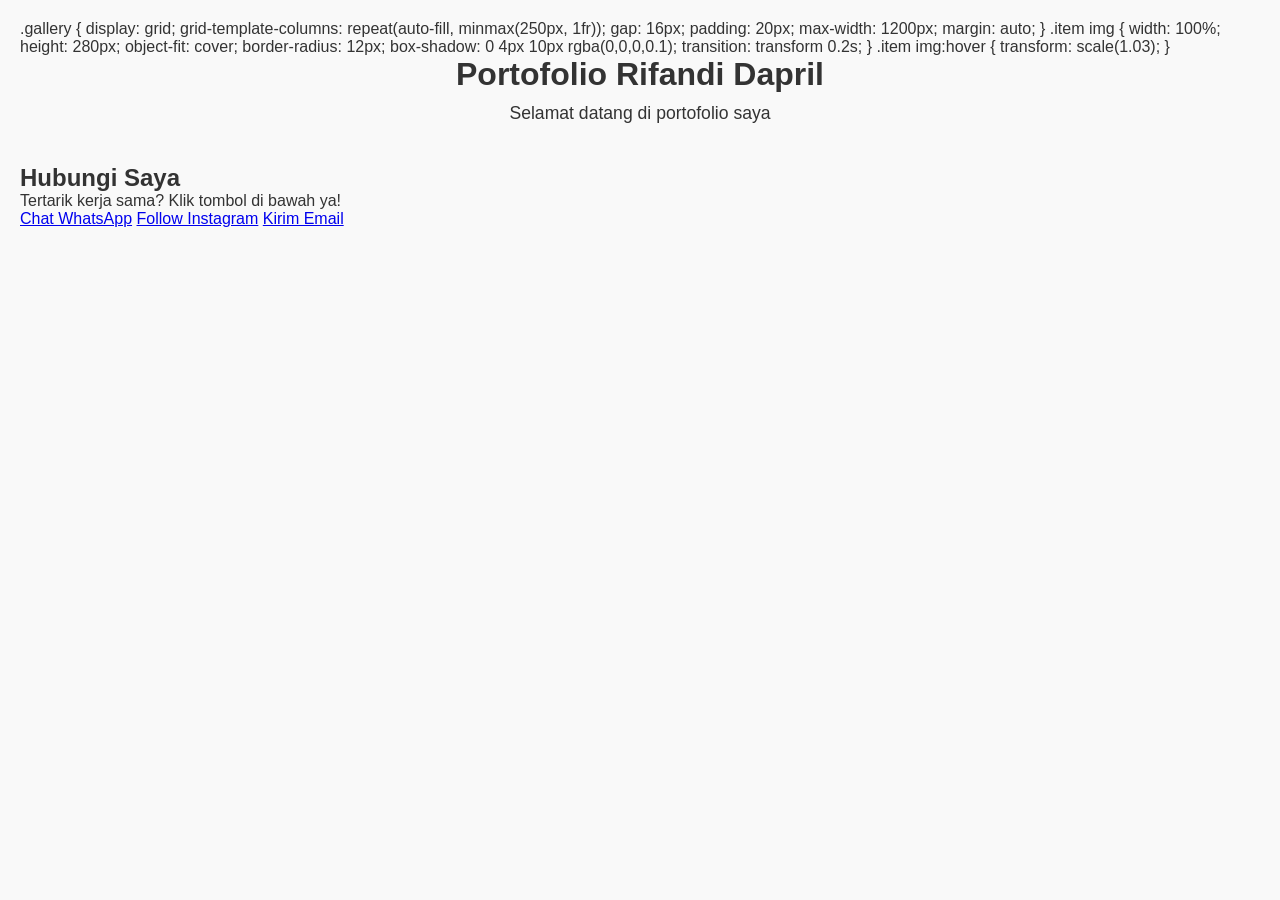
==== index.html @ c78a4c85 "benerin ukuran gallery" ====
<!DOCTYPE html>
<html lang="id">
<head>
  <meta charset="UTF-8">
  <meta name="viewport" content="width=device-width, initial-scale=1.0">
  <title>Portofolio Rifandi Dapril</title>
  <link rel="stylesheet" href="style.css">

  .gallery {
  display: grid;
  grid-template-columns: repeat(auto-fill, minmax(250px, 1fr));
  gap: 16px;
  padding: 20px;
  max-width: 1200px;
  margin: auto;
}
.item img {
  width: 100%;
  height: 280px;
  object-fit: cover;
  border-radius: 12px;
  box-shadow: 0 4px 10px rgba(0,0,0,0.1);
  transition: transform 0.2s;
}
.item img:hover {
  transform: scale(1.03);
}
</head>
<body>
  <!-- Header -->
  <header>
    <h1>Portofolio Rifandi Dapril</h1>
    <p>Selamat datang di portofolio saya</p>
  </header>

  <!-- Gallery -->
  <div class="gallery">
    
    <!-- ========== MULAI AREA FOTO ========== -->
    <!-- Mau HAPUS foto? Hapus 1 blok <div class="item">...</div> ini -->
    <!-- Mau NAMBAH foto? Copy 1 blok ini, taruh di bawahnya, ganti nama file -->
    
   <div id="gallery" class="gallery"></div>

<script>
// AUTO LOAD semua foto dari folder media
fetch('https://api.github.com/repos/daprilrifandi/portfolio/contents/media')
  .then(r => r.json())
  .then(files => {
    const gallery = document.getElementById('gallery');
    // ambil hanya gambar, urutkan terbaru dulu
    files.filter(f => f.name.match(/\.(jpg|jpeg|png|webp)$/i))
         .reverse()
         .forEach(f => {
            const div = document.createElement('div');
            div.className = 'item';
            div.innerHTML = `<img src="https://raw.githubusercontent.com/daprilrifandi/portfolio/main/media/${f.name}" alt="${f.name}" loading="lazy">`;
            gallery.appendChild(div);
         });
  });
</script>
    <!-- ========== SELESAI AREA FOTO ========== -->
  </div>

  <!-- ========== BAGIAN KONTAK & SOSMED BARU ========== -->
  <section class="kontak">
    <h2>Hubungi Saya</h2>
    <p>Tertarik kerja sama? Klik tombol di bawah ya!</p>
    
    <div class="tombol-sosmed">
      <!-- GANTI 6281234567890 JADI NO WA KAMU -->
      <a href="https://wa.me/6285748316870" target="_blank" class="btn wa">Chat WhatsApp</a>
      
      <!-- GANTI usernamekamu JADI USERNAME IG KAMU -->
      <a href="https://instagram.com/omkumisjahat" target="_blank" class="btn ig">Follow Instagram</a>
      
      <!-- GANTI emailkamu@gmail.com JADI EMAIL KAMU -->
      <a href="mailto:daprilrifandi@gmail.com" class="btn email">Kirim Email</a>
    </div>
  </section>

  <script src="script.js"></script>
</body>
</html>
---- style.css ----
/* Reset */
* {
  margin: 0;
  padding: 0;
  box-sizing: border-box;
}

body {
  font-family: Arial, sans-serif;
  background-color: #f9f9f9;
  color: #333;
  padding: 20px;
}

/* Header */
header {
  text-align: center;
  margin-bottom: 40px;
}

header h1 {
  font-size: 2rem;
  font-weight: bold;
}

header p {
  font-size: 1.1rem;
  margin-top: 10px;
}

/* Gallery (Pinterest-style Masonry) */
.gallery {
  column-count: 2;       /* Default: 2 kolom */
  column-gap: 16px;
}

@media (min-width: 768px) {
  .gallery {
    column-count: 3;     /* Tablet */
  }
}

@media (min-width: 1024px) {
  .gallery {
    column-count: 4;     /* Desktop */
  }
}

/* Item */
.item {
  break-inside: avoid;
  margin-bottom: 16px;
}

/* Gambar & Video */
.item img,
.item video {
  width: 100%;
  max-width: 100%;  /* cegah item jadi terlalu lebar */
  height: auto;
  display: block;
  border-radius: 10px;
  object-fit: cover;
  box-shadow: 0 4px 12px rgba(0,0,0,0.1);
  transition: transform 0.3s ease, box-shadow 0.3s ease;
}

/* Hover effect */
.item img:hover,
.item video:hover {
  transform: scale(1.03);
  box-shadow: 0 6px 16px rgba(0,0,0,0.2);
}
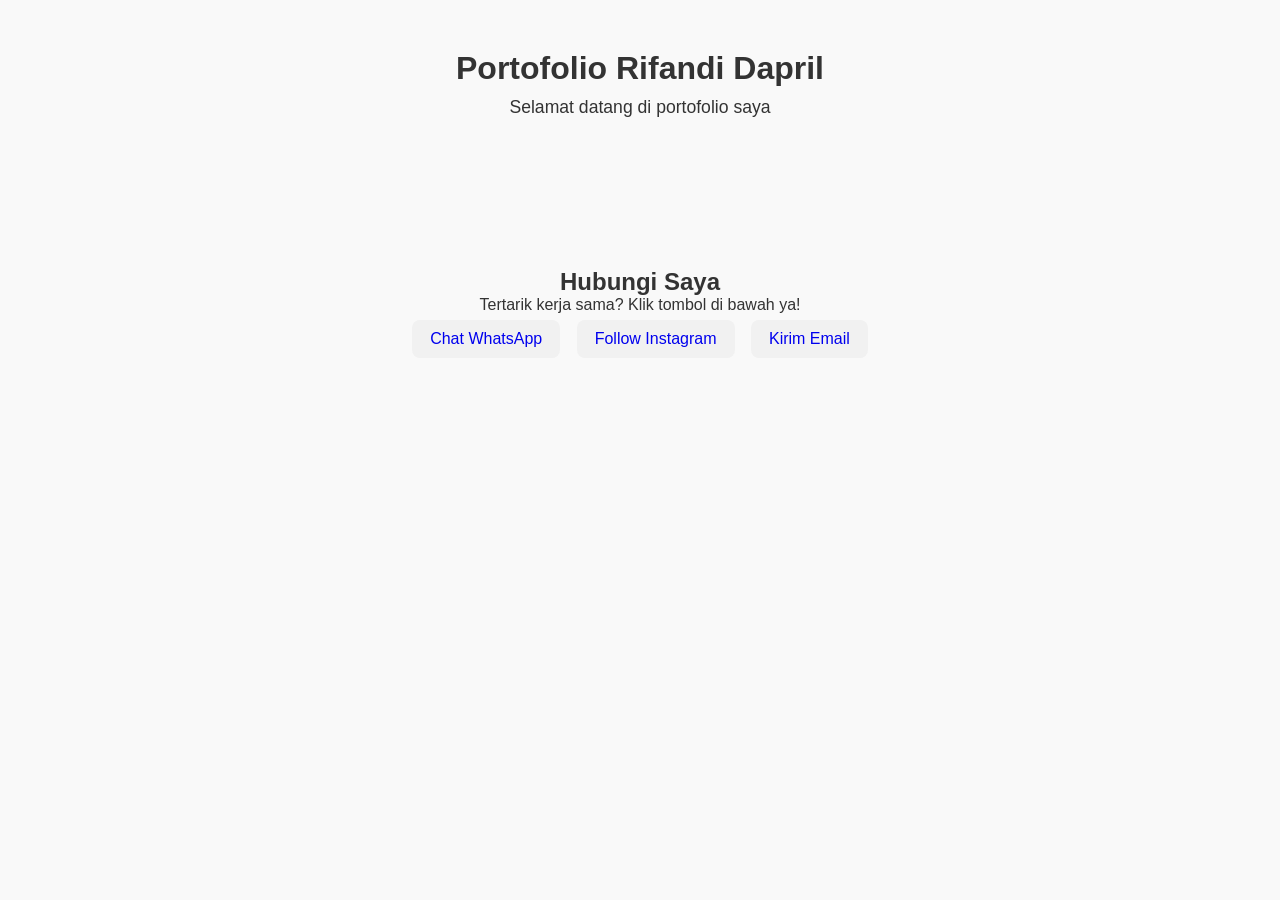
==== commit c751335c: "fix index.html final" ====
--- a/index.html
+++ b/index.html
@@ -5,80 +5,63 @@
   <meta name="viewport" content="width=device-width, initial-scale=1.0">
   <title>Portofolio Rifandi Dapril</title>
   <link rel="stylesheet" href="style.css">
-
-  .gallery {
-  display: grid;
-  grid-template-columns: repeat(auto-fill, minmax(250px, 1fr));
-  gap: 16px;
-  padding: 20px;
-  max-width: 1200px;
-  margin: auto;
-}
-.item img {
-  width: 100%;
-  height: 280px;
-  object-fit: cover;
-  border-radius: 12px;
-  box-shadow: 0 4px 10px rgba(0,0,0,0.1);
-  transition: transform 0.2s;
-}
-.item img:hover {
-  transform: scale(1.03);
-}
+  <style>
+    .gallery {
+      display: grid;
+      grid-template-columns: repeat(auto-fill, minmax(250px, 1fr));
+      gap: 16px;
+      padding: 20px;
+      max-width: 1200px;
+      margin: auto;
+    }
+    .item img {
+      width: 100%;
+      height: 280px;
+      object-fit: cover;
+      border-radius: 12px;
+      box-shadow: 0 4px 10px rgba(0,0,0,0.1);
+      transition: transform 0.2s;
+    }
+    .item img:hover {
+      transform: scale(1.03);
+    }
+    .kontak { text-align: center; padding: 40px 20px; }
+    .tombol-sosmed .btn { display: inline-block; margin: 6px; padding: 10px 18px; text-decoration: none; border-radius: 8px; background: #f1f1f1; }
+  </style>
 </head>
 <body>
-  <!-- Header -->
-  <header>
+  <header style="text-align:center; padding:30px 0;">
     <h1>Portofolio Rifandi Dapril</h1>
     <p>Selamat datang di portofolio saya</p>
   </header>
 
-  <!-- Gallery -->
-  <div class="gallery">
-    
-    <!-- ========== MULAI AREA FOTO ========== -->
-    <!-- Mau HAPUS foto? Hapus 1 blok <div class="item">...</div> ini -->
-    <!-- Mau NAMBAH foto? Copy 1 blok ini, taruh di bawahnya, ganti nama file -->
-    
-   <div id="gallery" class="gallery"></div>
+  <!-- Gallery otomatis dari folder media -->
+  <div id="gallery" class="gallery"></div>
 
-<script>
-// AUTO LOAD semua foto dari folder media
-fetch('https://api.github.com/repos/daprilrifandi/portfolio/contents/media')
-  .then(r => r.json())
-  .then(files => {
-    const gallery = document.getElementById('gallery');
-    // ambil hanya gambar, urutkan terbaru dulu
-    files.filter(f => f.name.match(/\.(jpg|jpeg|png|webp)$/i))
-         .reverse()
-         .forEach(f => {
-            const div = document.createElement('div');
-            div.className = 'item';
-            div.innerHTML = `<img src="https://raw.githubusercontent.com/daprilrifandi/portfolio/main/media/${f.name}" alt="${f.name}" loading="lazy">`;
-            gallery.appendChild(div);
-         });
-  });
-</script>
-    <!-- ========== SELESAI AREA FOTO ========== -->
-  </div>
+  <script>
+  fetch('https://api.github.com/repos/daprilrifandi/portfolio/contents/media')
+    .then(r => r.json())
+    .then(files => {
+      const gallery = document.getElementById('gallery');
+      files.filter(f => f.name.match(/\.(jpg|jpeg|png|webp)$/i))
+           .reverse()
+           .forEach(f => {
+              const div = document.createElement('div');
+              div.className = 'item';
+              div.innerHTML = `<img src="https://raw.githubusercontent.com/daprilrifandi/portfolio/main/media/${f.name}" alt="${f.name}" loading="lazy">`;
+              gallery.appendChild(div);
+           });
+    });
+  </script>
 
-  <!-- ========== BAGIAN KONTAK & SOSMED BARU ========== -->
   <section class="kontak">
     <h2>Hubungi Saya</h2>
     <p>Tertarik kerja sama? Klik tombol di bawah ya!</p>
-    
     <div class="tombol-sosmed">
-      <!-- GANTI 6281234567890 JADI NO WA KAMU -->
       <a href="https://wa.me/6285748316870" target="_blank" class="btn wa">Chat WhatsApp</a>
-      
-      <!-- GANTI usernamekamu JADI USERNAME IG KAMU -->
       <a href="https://instagram.com/omkumisjahat" target="_blank" class="btn ig">Follow Instagram</a>
-      
-      <!-- GANTI emailkamu@gmail.com JADI EMAIL KAMU -->
       <a href="mailto:daprilrifandi@gmail.com" class="btn email">Kirim Email</a>
     </div>
   </section>
-
-  <script src="script.js"></script>
 </body>
 </html>
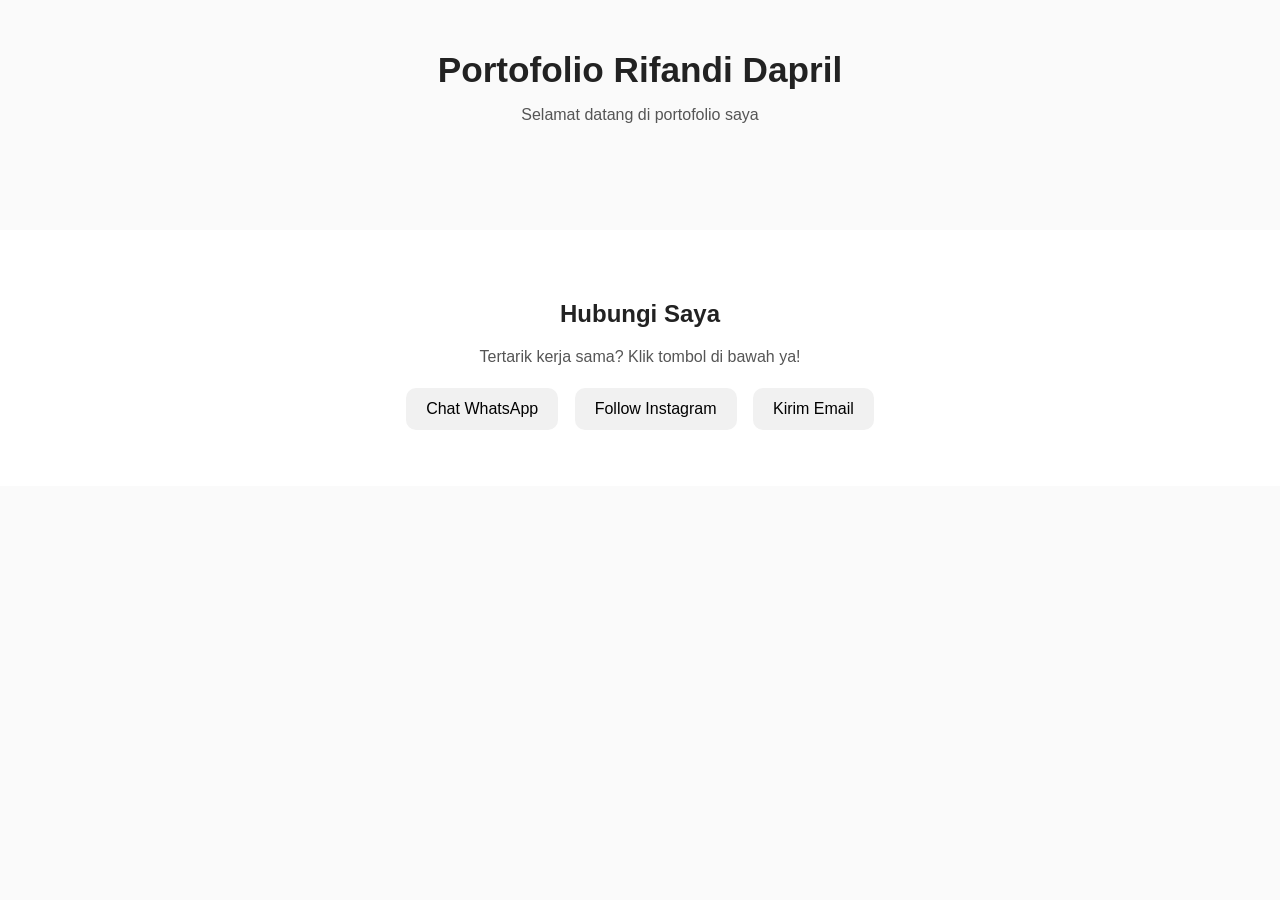
==== commit aa1e48a7: "ganti ke pinterest masonry" ====
--- a/index.html
+++ b/index.html
@@ -4,52 +4,67 @@
   <meta charset="UTF-8">
   <meta name="viewport" content="width=device-width, initial-scale=1.0">
   <title>Portofolio Rifandi Dapril</title>
-  <link rel="stylesheet" href="style.css">
   <style>
+    body { margin:0; font-family:-apple-system,BlinkMacSystemFont,'Segoe UI',Roboto,sans-serif; background:#fafafa; color:#222; }
+    header { text-align:center; padding:50px 20px 20px; }
+    h1 { margin:0; font-size:2.2rem; }
+    p { color:#555; }
+
+    /* INI KUNCINYA PINTEREST */
     .gallery {
-      display: grid;
-      grid-template-columns: repeat(auto-fill, minmax(250px, 1fr));
-      gap: 16px;
-      padding: 20px;
+      column-count: 4;
+      column-gap: 16px;
       max-width: 1200px;
       margin: auto;
+      padding: 20px;
+    }
+    .item {
+      break-inside: avoid;
+      margin-bottom: 16px;
     }
     .item img {
       width: 100%;
-      height: 280px;
-      object-fit: cover;
-      border-radius: 12px;
-      box-shadow: 0 4px 10px rgba(0,0,0,0.1);
+      height: auto; /* biar tinggi asli, tidak dipaksa kotak */
+      display: block;
+      border-radius: 14px;
+      box-shadow: 0 4px 12px rgba(0,0,0,0.08);
       transition: transform 0.2s;
     }
-    .item img:hover {
-      transform: scale(1.03);
-    }
-    .kontak { text-align: center; padding: 40px 20px; }
-    .tombol-sosmed .btn { display: inline-block; margin: 6px; padding: 10px 18px; text-decoration: none; border-radius: 8px; background: #f1f1f1; }
+    .item img:hover { transform: scale(1.02); }
+
+    /* HP & tablet otomatis */
+    @media (max-width: 900px) { .gallery { column-count: 3; } }
+    @media (max-width: 600px) { .gallery { column-count: 2; padding: 12px; } }
+
+    .kontak { text-align:center; padding:50px 20px; background:white; margin-top:30px; }
+    .tombol-sosmed .btn { display:inline-block; margin:6px; padding:12px 20px; text-decoration:none; border-radius:10px; background:#f1f1f1; color:#000; font-weight:500; }
+    .btn.wa:hover { background:#25D366; color:white; }
+    .btn.ig:hover { background:#E1306C; color:white; }
+    .btn.email:hover { background:#333; color:white; }
   </style>
 </head>
 <body>
-  <header style="text-align:center; padding:30px 0;">
+  <header>
     <h1>Portofolio Rifandi Dapril</h1>
     <p>Selamat datang di portofolio saya</p>
   </header>
 
-  <!-- Gallery otomatis dari folder media -->
+  <!-- Gallery otomatis -->
   <div id="gallery" class="gallery"></div>
 
   <script>
+  // Ambil semua foto dari folder media di GitHub
   fetch('https://api.github.com/repos/daprilrifandi/portfolio/contents/media')
     .then(r => r.json())
     .then(files => {
-      const gallery = document.getElementById('gallery');
-      files.filter(f => f.name.match(/\.(jpg|jpeg|png|webp)$/i))
-           .reverse()
+      const g = document.getElementById('gallery');
+      files.filter(f => /\.(jpg|jpeg|png|webp)$/i.test(f.name))
+           .reverse() // terbaru di atas
            .forEach(f => {
-              const div = document.createElement('div');
-              div.className = 'item';
-              div.innerHTML = `<img src="https://raw.githubusercontent.com/daprilrifandi/portfolio/main/media/${f.name}" alt="${f.name}" loading="lazy">`;
-              gallery.appendChild(div);
+             const d = document.createElement('div');
+             d.className = 'item';
+             d.innerHTML = `<img src="https://raw.githubusercontent.com/daprilrifandi/portfolio/main/media/${f.name}" alt="${f.name}" loading="lazy">`;
+             g.appendChild(d);
            });
     });
   </script>
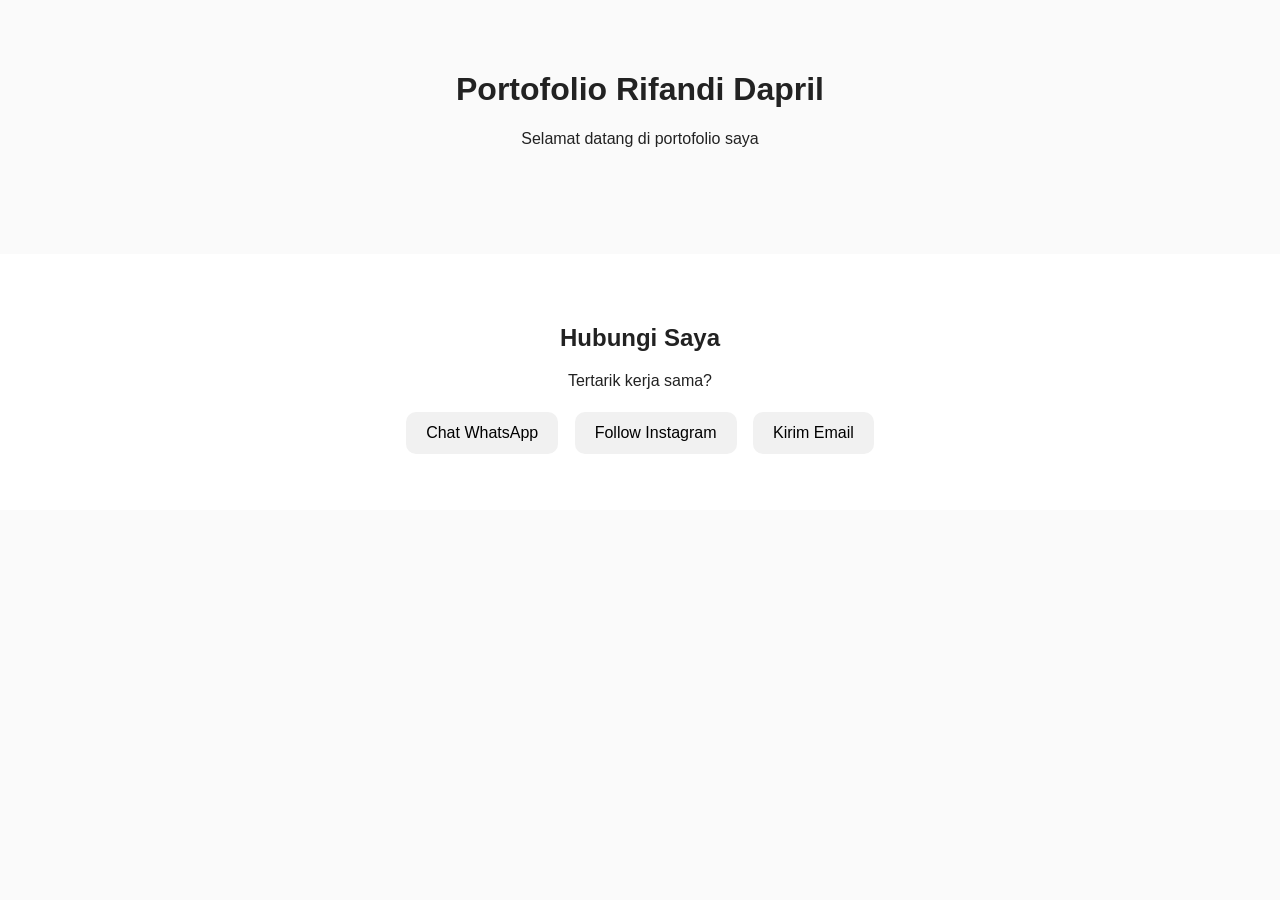
==== commit e264346e: "pinterest acak anti hilang final" ====
--- a/index.html
+++ b/index.html
@@ -1,82 +1,35 @@
 <!DOCTYPE html>
 <html lang="id">
 <head>
-  <meta charset="UTF-8">
-  <meta name="viewport" content="width=device-width, initial-scale=1.0">
+  <meta charset="UTF-8"><meta name="viewport" content="width=device-width, initial-scale=1.0">
   <title>Portofolio Rifandi Dapril</title>
   <style>
-    body { margin:0; font-family:-apple-system,BlinkMacSystemFont,'Segoe UI',Roboto,sans-serif; background:#fafafa; color:#222; }
-    header { text-align:center; padding:50px 20px 20px; }
-    h1 { margin:0; font-size:2.2rem; }
-    p { color:#555; }
-
-    /* INI KUNCINYA PINTEREST */
-    .gallery {
-      column-count: 4;
-      column-gap: 16px;
-      max-width: 1200px;
-      margin: auto;
-      padding: 20px;
-    }
-    .item {
-      break-inside: avoid;
-      margin-bottom: 16px;
-    }
-    .item img {
-      width: 100%;
-      height: auto; /* biar tinggi asli, tidak dipaksa kotak */
-      display: block;
-      border-radius: 14px;
-      box-shadow: 0 4px 12px rgba(0,0,0,0.08);
-      transition: transform 0.2s;
-    }
-    .item img:hover { transform: scale(1.02); }
-
-    /* HP & tablet otomatis */
-    @media (max-width: 900px) { .gallery { column-count: 3; } }
-    @media (max-width: 600px) { .gallery { column-count: 2; padding: 12px; } }
-
-    .kontak { text-align:center; padding:50px 20px; background:white; margin-top:30px; }
-    .tombol-sosmed .btn { display:inline-block; margin:6px; padding:12px 20px; text-decoration:none; border-radius:10px; background:#f1f1f1; color:#000; font-weight:500; }
-    .btn.wa:hover { background:#25D366; color:white; }
-    .btn.ig:hover { background:#E1306C; color:white; }
-    .btn.email:hover { background:#333; color:white; }
+    body{margin:0;font-family:-apple-system,BlinkMacSystemFont,sans-serif;background:#fafafa;color:#222}
+    header{text-align:center;padding:50px 20px 20px}
+   .gallery{column-count:4;column-gap:16px;max-width:1200px;margin:auto;padding:20px}
+   .item{break-inside:avoid;margin-bottom:16px}
+   .item img{width:100%;height:auto;display:block;border-radius:14px;box-shadow:0 4px 12px rgba(0,0,0,.08)}
+    @media(max-width:900px){.gallery{column-count:3}} @media(max-width:600px){.gallery{column-count:2;padding:12px}}
+   .kontak{text-align:center;padding:50px 20px;background:#fff;margin-top:30px}
+   .btn{display:inline-block;margin:6px;padding:12px 20px;background:#f1f1f1;border-radius:10px;text-decoration:none;color:#000;font-weight:500}
   </style>
 </head>
 <body>
-  <header>
-    <h1>Portofolio Rifandi Dapril</h1>
-    <p>Selamat datang di portofolio saya</p>
-  </header>
-
-  <!-- Gallery otomatis -->
+  <header><h1>Portofolio Rifandi Dapril</h1><p>Selamat datang di portofolio saya</p></header>
   <div id="gallery" class="gallery"></div>
-
   <script>
-  // Ambil semua foto dari folder media di GitHub
-  fetch('https://api.github.com/repos/daprilrifandi/portfolio/contents/media')
-    .then(r => r.json())
-    .then(files => {
-      const g = document.getElementById('gallery');
-      files.filter(f => /\.(jpg|jpeg|png|webp)$/i.test(f.name))
-           .reverse() // terbaru di atas
-           .forEach(f => {
-             const d = document.createElement('div');
-             d.className = 'item';
-             d.innerHTML = `<img src="https://raw.githubusercontent.com/daprilrifandi/portfolio/main/media/${f.name}" alt="${f.name}" loading="lazy">`;
-             g.appendChild(d);
-           });
+  fetch('https://raw.githubusercontent.com/daprilrifandi/portfolio/main/media/list.json?t='+Date.now())
+  .then(r=>r.json())
+  .then(imgs=>{
+      for(let i=imgs.length-1;i>0;i--){const j=Math.floor(Math.random()*(i+1));[imgs[i],imgs[j]]=[imgs[j],imgs[i]]}
+      const g=document.getElementById('gallery');
+      imgs.forEach(n=>{const d=document.createElement('div');d.className='item';d.innerHTML=`<img src="https://raw.githubusercontent.com/daprilrifandi/portfolio/main/media/${n}" loading="lazy">`;g.appendChild(d);});
     });
   </script>
-
-  <section class="kontak">
-    <h2>Hubungi Saya</h2>
-    <p>Tertarik kerja sama? Klik tombol di bawah ya!</p>
-    <div class="tombol-sosmed">
-      <a href="https://wa.me/6285748316870" target="_blank" class="btn wa">Chat WhatsApp</a>
-      <a href="https://instagram.com/omkumisjahat" target="_blank" class="btn ig">Follow Instagram</a>
-      <a href="mailto:daprilrifandi@gmail.com" class="btn email">Kirim Email</a>
-    </div>
+  <section class="kontak"><h2>Hubungi Saya</h2><p>Tertarik kerja sama?</p>
+    <a href="https://wa.me/6285748316870" class="btn">Chat WhatsApp</a>
+    <a href="https://instagram.com/omkumisjahat" class="btn">Follow Instagram</a>
+    <a href="mailto:daprilrifandi@gmail.com" class="btn">Kirim Email</a>
   </section>
 </body>
 </html>
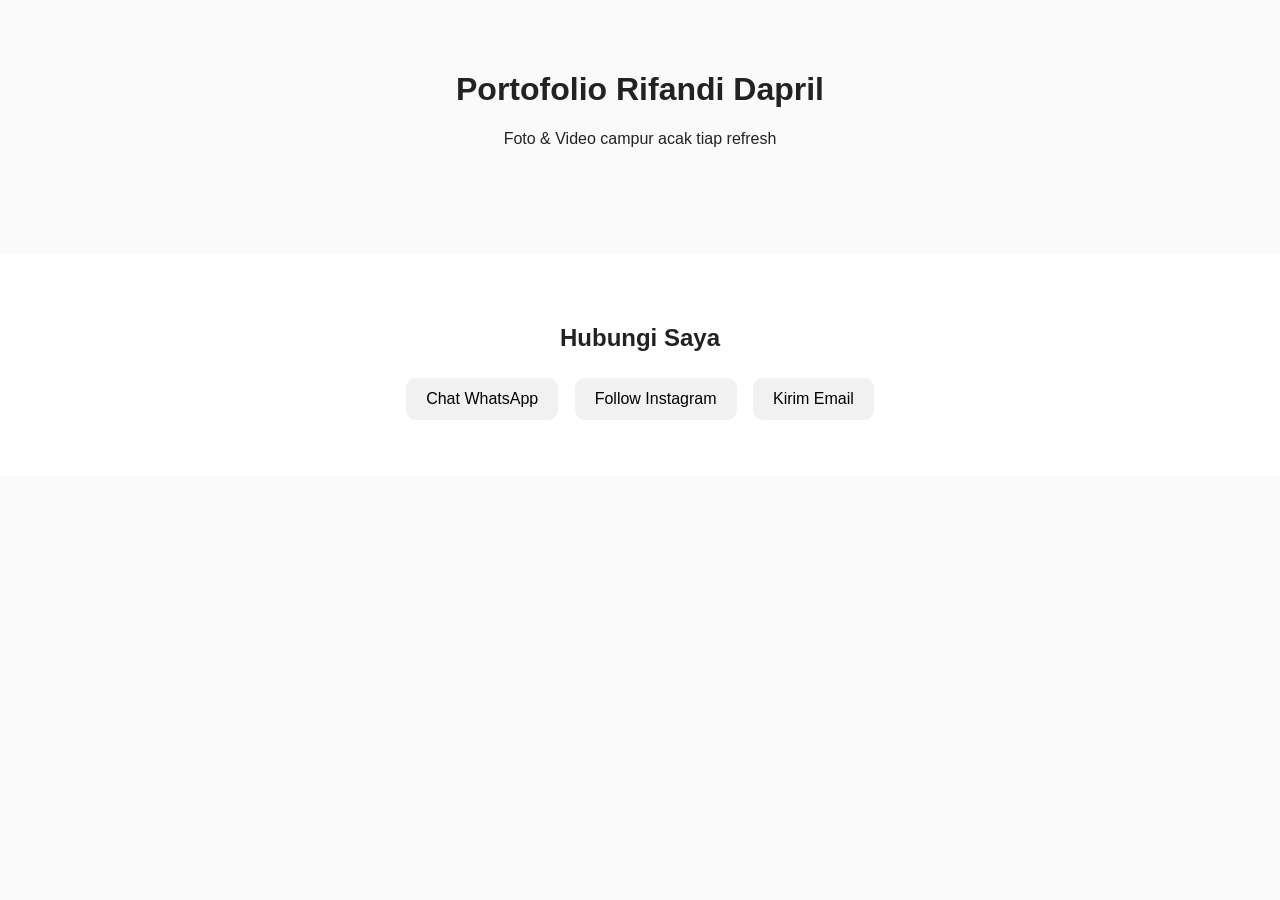
==== commit 1fcf667a: "support foto + youtube acak" ====
--- a/index.html
+++ b/index.html
@@ -7,26 +7,39 @@
     body{margin:0;font-family:-apple-system,BlinkMacSystemFont,sans-serif;background:#fafafa;color:#222}
     header{text-align:center;padding:50px 20px 20px}
    .gallery{column-count:4;column-gap:16px;max-width:1200px;margin:auto;padding:20px}
-   .item{break-inside:avoid;margin-bottom:16px}
-   .item img{width:100%;height:auto;display:block;border-radius:14px;box-shadow:0 4px 12px rgba(0,0,0,.08)}
+   .item{break-inside:avoid;margin-bottom:16px;border-radius:14px;overflow:hidden;box-shadow:0 4px 12px rgba(0,0,0,.08);background:#fff}
+   .item img{width:100%;display:block}
+   .item iframe{width:100%;aspect-ratio:16/9;border:0;display:block;background:#000}
     @media(max-width:900px){.gallery{column-count:3}} @media(max-width:600px){.gallery{column-count:2;padding:12px}}
    .kontak{text-align:center;padding:50px 20px;background:#fff;margin-top:30px}
    .btn{display:inline-block;margin:6px;padding:12px 20px;background:#f1f1f1;border-radius:10px;text-decoration:none;color:#000;font-weight:500}
   </style>
 </head>
 <body>
-  <header><h1>Portofolio Rifandi Dapril</h1><p>Selamat datang di portofolio saya</p></header>
+  <header><h1>Portofolio Rifandi Dapril</h1><p>Foto & Video campur acak tiap refresh</p></header>
   <div id="gallery" class="gallery"></div>
   <script>
-  fetch('https://raw.githubusercontent.com/daprilrifandi/portfolio/main/media/list.json?t='+Date.now())
-  .then(r=>r.json())
-  .then(imgs=>{
-      for(let i=imgs.length-1;i>0;i--){const j=Math.floor(Math.random()*(i+1));[imgs[i],imgs[j]]=[imgs[j],imgs[i]]}
-      const g=document.getElementById('gallery');
-      imgs.forEach(n=>{const d=document.createElement('div');d.className='item';d.innerHTML=`<img src="https://raw.githubusercontent.com/daprilrifandi/portfolio/main/media/${n}" loading="lazy">`;g.appendChild(d);});
+  async function load(){
+    const t='?t='+Date.now();
+    const [imgs, vids] = await Promise.all([
+      fetch('https://raw.githubusercontent.com/daprilrifandi/portfolio/main/media/list.json'+t).then(r=>r.json()).catch(()=>[]),
+      fetch('https://raw.githubusercontent.com/daprilrifandi/portfolio/main/media/videos.json'+t).then(r=>r.json()).catch(()=>[])
+    ]);
+    let items=[];
+    imgs.forEach(n=>{ if(n!=='list.json'&&n!=='videos.json') items.push({type:'img',src:n}) });
+    vids.forEach(id=> items.push({type:'yt',id:id}));
+    // ACAK SEMUA
+    for(let i=items.length-1;i>0;i--){const j=Math.floor(Math.random()*(i+1));[items[i],items[j]]=[items[j],items[i]]}
+    const g=document.getElementById('gallery');
+    items.forEach(it=>{
+      const d=document.createElement('div');d.className='item';
+      if(it.type==='img'){d.innerHTML=`<img src="https://raw.githubusercontent.com/daprilrifandi/portfolio/main/media/${it.src}" loading="lazy">`}
+      else{d.innerHTML=`<iframe src="https://www.youtube.com/embed/${it.id}?rel=0&modestbranding=1" loading="lazy" allowfullscreen></iframe>`}
+      g.appendChild(d);
     });
+  }load();
   </script>
-  <section class="kontak"><h2>Hubungi Saya</h2><p>Tertarik kerja sama?</p>
+  <section class="kontak"><h2>Hubungi Saya</h2>
     <a href="https://wa.me/6285748316870" class="btn">Chat WhatsApp</a>
     <a href="https://instagram.com/omkumisjahat" class="btn">Follow Instagram</a>
     <a href="mailto:daprilrifandi@gmail.com" class="btn">Kirim Email</a>
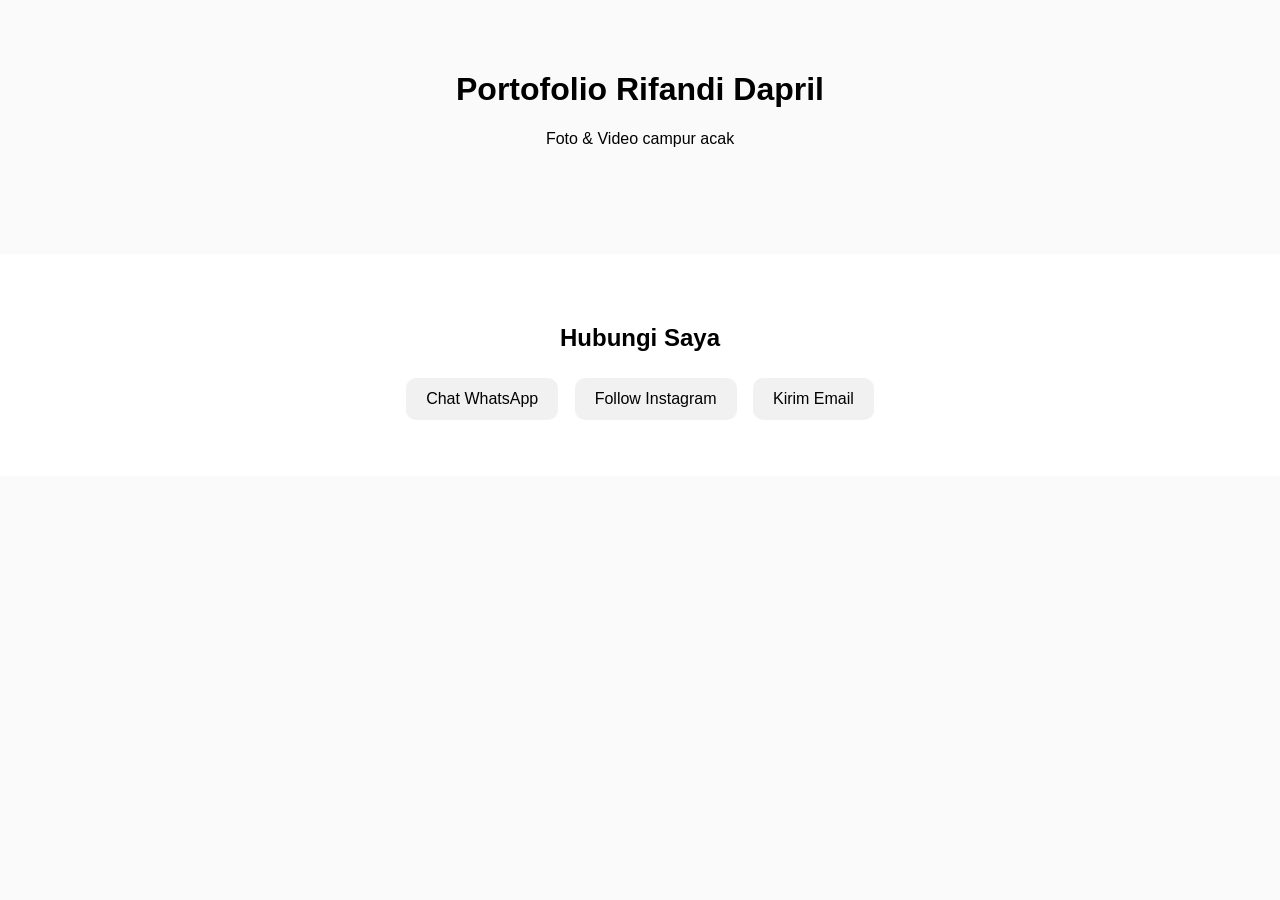
==== commit aa1712d9: "fix video list + hover + autoplay mute" ====
--- a/index.html
+++ b/index.html
@@ -1,48 +1,37 @@
-<!DOCTYPE html>
-<html lang="id">
-<head>
-  <meta charset="UTF-8"><meta name="viewport" content="width=device-width, initial-scale=1.0">
-  <title>Portofolio Rifandi Dapril</title>
-  <style>
-    body{margin:0;font-family:-apple-system,BlinkMacSystemFont,sans-serif;background:#fafafa;color:#222}
-    header{text-align:center;padding:50px 20px 20px}
-   .gallery{column-count:4;column-gap:16px;max-width:1200px;margin:auto;padding:20px}
-   .item{break-inside:avoid;margin-bottom:16px;border-radius:14px;overflow:hidden;box-shadow:0 4px 12px rgba(0,0,0,.08);background:#fff}
-   .item img{width:100%;display:block}
-   .item iframe{width:100%;aspect-ratio:16/9;border:0;display:block;background:#000}
-    @media(max-width:900px){.gallery{column-count:3}} @media(max-width:600px){.gallery{column-count:2;padding:12px}}
-   .kontak{text-align:center;padding:50px 20px;background:#fff;margin-top:30px}
-   .btn{display:inline-block;margin:6px;padding:12px 20px;background:#f1f1f1;border-radius:10px;text-decoration:none;color:#000;font-weight:500}
-  </style>
-</head>
-<body>
-  <header><h1>Portofolio Rifandi Dapril</h1><p>Foto & Video campur acak tiap refresh</p></header>
-  <div id="gallery" class="gallery"></div>
-  <script>
-  async function load(){
-    const t='?t='+Date.now();
-    const [imgs, vids] = await Promise.all([
-      fetch('https://raw.githubusercontent.com/daprilrifandi/portfolio/main/media/list.json'+t).then(r=>r.json()).catch(()=>[]),
-      fetch('https://raw.githubusercontent.com/daprilrifandi/portfolio/main/media/videos.json'+t).then(r=>r.json()).catch(()=>[])
-    ]);
-    let items=[];
-    imgs.forEach(n=>{ if(n!=='list.json'&&n!=='videos.json') items.push({type:'img',src:n}) });
-    vids.forEach(id=> items.push({type:'yt',id:id}));
-    // ACAK SEMUA
-    for(let i=items.length-1;i>0;i--){const j=Math.floor(Math.random()*(i+1));[items[i],items[j]]=[items[j],items[i]]}
-    const g=document.getElementById('gallery');
-    items.forEach(it=>{
-      const d=document.createElement('div');d.className='item';
-      if(it.type==='img'){d.innerHTML=`<img src="https://raw.githubusercontent.com/daprilrifandi/portfolio/main/media/${it.src}" loading="lazy">`}
-      else{d.innerHTML=`<iframe src="https://www.youtube.com/embed/${it.id}?rel=0&modestbranding=1" loading="lazy" allowfullscreen></iframe>`}
-      g.appendChild(d);
-    });
-  }load();
-  </script>
-  <section class="kontak"><h2>Hubungi Saya</h2>
-    <a href="https://wa.me/6285748316870" class="btn">Chat WhatsApp</a>
-    <a href="https://instagram.com/omkumisjahat" class="btn">Follow Instagram</a>
-    <a href="mailto:daprilrifandi@gmail.com" class="btn">Kirim Email</a>
-  </section>
-</body>
-</html>+<!DOCTYPE html><html lang="id"><head><meta charset="UTF-8"><meta name="viewport" content="width=device-width, initial-scale=1.0"><title>Portofolio Rifandi Dapril</title>
+<style>
+ body{margin:0;font-family:-apple-system,sans-serif;background:#fafafa}
+ header{text-align:center;padding:50px 20px 20px}
+.gallery{column-count:4;column-gap:16px;max-width:1200px;margin:auto;padding:20px}
+.item{break-inside:avoid;margin-bottom:16px;border-radius:14px;overflow:hidden;background:#fff;box-shadow:0 4px 12px rgba(0,0,0,.08);transition:transform.35s ease, box-shadow.35s ease; cursor:pointer}
+.item:hover{transform:scale(1.05);box-shadow:0 14px 28px rgba(0,0,0,.18);z-index:5}
+.item img{width:100%;display:block}
+.item iframe{width:100%;aspect-ratio:16/9;border:0;display:block;pointer-events:none}
+.item:hover iframe{pointer-events:auto}
+ @media(max-width:900px){.gallery{column-count:3}}@media(max-width:600px){.gallery{column-count:2}}
+.kontak{text-align:center;padding:50px 20px;background:#fff;margin-top:30px}
+.btn{display:inline-block;margin:6px;padding:12px 20px;background:#f1f1f1;border-radius:10px;text-decoration:none;color:#000}
+</style></head><body>
+<header><h1>Portofolio Rifandi Dapril</h1><p>Foto & Video campur acak</p></header>
+<div id="gallery" class="gallery"></div>
+<script>
+async function load(){
+ const t='?t='+Date.now();
+ const [imgs,vids]=await Promise.all([
+  fetch('https://raw.githubusercontent.com/daprilrifandi/portfolio/main/media/list.json'+t).then(r=>r.json()).catch(()=>[]),
+  fetch('https://raw.githubusercontent.com/daprilrifandi/portfolio/main/media/videos.json'+t).then(r=>r.json()).catch(()=>[])
+ ]);
+ let items=[];imgs.forEach(n=>{if(n!=='list.json'&&n!=='videos.json')items.push({t:'img',v:n})});vids.forEach(id=>items.push({t:'yt',v:id}));
+ for(let i=items.length-1;i>0;i--){const j=Math.floor(Math.random()*(i+1));[items[i],items[j]]=[items[j],items[i]]}
+ const g=document.getElementById('gallery');
+ items.forEach(it=>{const d=document.createElement('div');d.className='item';
+  if(it.t==='img')d.innerHTML=`<img src="https://raw.githubusercontent.com/daprilrifandi/portfolio/main/media/${it.v}" loading="lazy">`;
+  else d.innerHTML=`<iframe src="https://www.youtube.com/embed/${it.v}?autoplay=1&mute=1&rel=0&modestbranding=1&playsinline=1" allow="autoplay; encrypted-media" allowfullscreen loading="lazy"></iframe>`;
+  g.appendChild(d);});
+}load();
+</script>
+<section class="kontak"><h2>Hubungi Saya</h2>
+<a href="https://wa.me/6285748316870" class="btn">Chat WhatsApp</a>
+<a href="https://instagram.com/omkumisjahat" class="btn">Follow Instagram</a>
+<a href="mailto:daprilrifandi@gmail.com" class="btn">Kirim Email</a>
+</section></body></html>
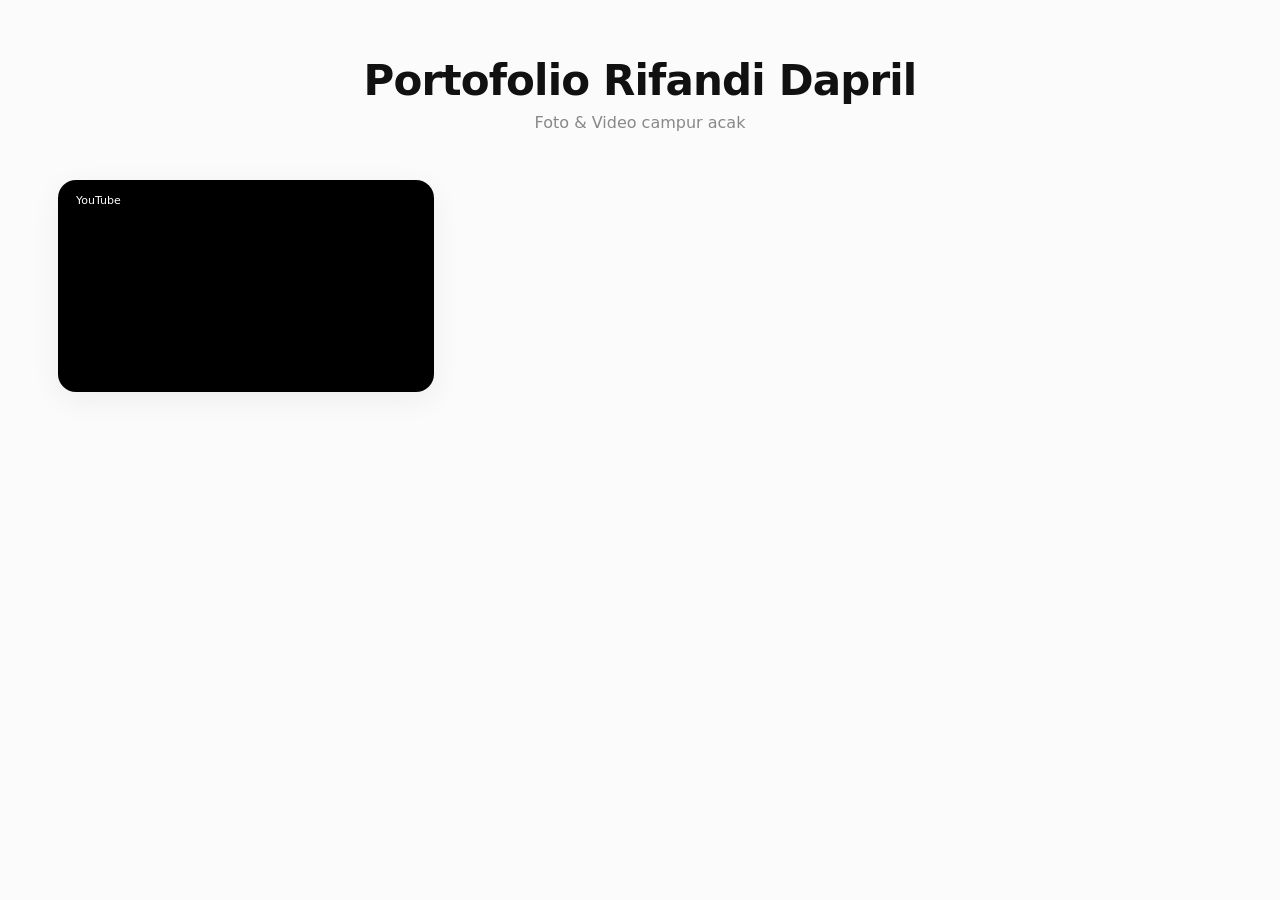
==== commit 497e9644: "final fix sinkron foto video" ====
--- a/index.html
+++ b/index.html
@@ -1,37 +1,79 @@
-<!DOCTYPE html><html lang="id"><head><meta charset="UTF-8"><meta name="viewport" content="width=device-width, initial-scale=1.0"><title>Portofolio Rifandi Dapril</title>
+<!DOCTYPE html>
+<html lang="id">
+<head>
+<meta charset="UTF-8"><meta name="viewport" content="width=device-width,initial-scale=1">
+<title>Portofolio Rifandi Dapril</title>
 <style>
- body{margin:0;font-family:-apple-system,sans-serif;background:#fafafa}
- header{text-align:center;padding:50px 20px 20px}
-.gallery{column-count:4;column-gap:16px;max-width:1200px;margin:auto;padding:20px}
-.item{break-inside:avoid;margin-bottom:16px;border-radius:14px;overflow:hidden;background:#fff;box-shadow:0 4px 12px rgba(0,0,0,.08);transition:transform.35s ease, box-shadow.35s ease; cursor:pointer}
-.item:hover{transform:scale(1.05);box-shadow:0 14px 28px rgba(0,0,0,.18);z-index:5}
-.item img{width:100%;display:block}
-.item iframe{width:100%;aspect-ratio:16/9;border:0;display:block;pointer-events:none}
-.item:hover iframe{pointer-events:auto}
- @media(max-width:900px){.gallery{column-count:3}}@media(max-width:600px){.gallery{column-count:2}}
-.kontak{text-align:center;padding:50px 20px;background:#fff;margin-top:30px}
-.btn{display:inline-block;margin:6px;padding:12px 20px;background:#f1f1f1;border-radius:10px;text-decoration:none;color:#000}
-</style></head><body>
-<header><h1>Portofolio Rifandi Dapril</h1><p>Foto & Video campur acak</p></header>
-<div id="gallery" class="gallery"></div>
+:root{--bg:#fbfbfc;--card:#fff;--text:#111;--muted:#888}
+*{box-sizing:border-box} body{margin:0;font-family:system-ui,-apple-system,Segoe UI,Roboto;background:var(--bg);color:var(--text)}
+header{padding:56px 20px 20px;text-align:center}
+h1{font-size:clamp(28px,4vw,42px);margin:0 0 8px;letter-spacing:-.02em} p.sub{color:var(--muted);margin:0}
+.masonry{columns:2 300px;column-gap:18px;max-width:1200px;margin:28px auto;padding:0 18px}
+@media(min-width:900px){.masonry{columns:4 280px}}
+.item{break-inside:avoid;margin:0 0 18px;border-radius:18px;overflow:hidden;background:var(--card);box-shadow:0 8px 30px rgba(0,0,0,.06);position:relative}
+.item img{width:100%;display:block;height:auto}
+.item .yt-wrap{position:relative;width:100%;aspect-ratio:16/9;background:#000}
+.item .yt-wrap iframe{position:absolute;inset:0;width:100%;height:100%;border:0}
+.badge{position:absolute;top:10px;left:10px;background:rgba(0,0,0,.6);color:#fff;font-size:11px;padding:4px 8px;border-radius:999px;backdrop-filter:blur(6px)}
+</style>
+</head>
+<body>
+<header>
+<h1>Portofolio Rifandi Dapril</h1>
+<p class="sub">Foto & Video campur acak</p>
+</header>
+<div id="grid" class="masonry"></div>
 <script>
-async function load(){
- const t='?t='+Date.now();
- const [imgs,vids]=await Promise.all([
-  fetch('https://raw.githubusercontent.com/daprilrifandi/portfolio/main/media/list.json'+t).then(r=>r.json()).catch(()=>[]),
-  fetch('https://raw.githubusercontent.com/daprilrifandi/portfolio/main/media/videos.json'+t).then(r=>r.json()).catch(()=>[])
- ]);
- let items=[];imgs.forEach(n=>{if(n!=='list.json'&&n!=='videos.json')items.push({t:'img',v:n})});vids.forEach(id=>items.push({t:'yt',v:id}));
- for(let i=items.length-1;i>0;i--){const j=Math.floor(Math.random()*(i+1));[items[i],items[j]]=[items[j],items[i]]}
- const g=document.getElementById('gallery');
- items.forEach(it=>{const d=document.createElement('div');d.className='item';
-  if(it.t==='img')d.innerHTML=`<img src="https://raw.githubusercontent.com/daprilrifandi/portfolio/main/media/${it.v}" loading="lazy">`;
-  else d.innerHTML=`<iframe src="https://www.youtube.com/embed/${it.v}?autoplay=1&mute=1&rel=0&modestbranding=1&playsinline=1" allow="autoplay; encrypted-media" allowfullscreen loading="lazy"></iframe>`;
-  g.appendChild(d);});
-}load();
+async function loadJSON(path){
+ try{
+  const r=await fetch(path+'?v='+Date.now(),{cache:'no-store'});
+  if(!r.ok) return [];
+  const j=await r.json();
+  return Array.isArray(j)?j:[];
+ }catch{return []}
+}
+function normVideos(data){
+ return data.map(v=>{
+   if(typeof v==='string') return v.trim();
+   if(v && typeof v==='object') return (v.id||v.url||'').toString().trim();
+   return '';
+ }).map(id=>{
+   const m=id.match(/([A-Za-z0-9_-]{11})/);
+   return m?m[1]:id;
+ }).filter(id=>/^[A-Za-z0-9_-]{11}$/.test(id));
+}
+function normPhotos(data){
+ return data.map(p=>{
+   if(typeof p==='string') return p;
+   if(p && typeof p==='object') return p.url||p.src||'';
+   return '';
+ }).filter(Boolean);
+}
+function shuffle(a){for(let i=a.length-1;i>0;i--){const j=Math.floor(Math.random()*(i+1));[a[i],a[j]]=[a[j],a[i]]} return a;}
+
+(async()=>{
+ const [rawPhotos, rawVideos]=await Promise.all([loadJSON('media/photos.json'), loadJSON('media/videos.json')]);
+ const photos=normPhotos(rawPhotos);
+ const videos=normVideos(rawVideos);
+ const items=[];
+ photos.forEach(url=>{
+   const abs=url.startsWith('http')?url:(url.startsWith('media/')?'./'+url:url);
+   items.push({type:'photo',url:abs});
+ });
+ videos.forEach(id=>{items.push({type:'video',id})});
+ shuffle(items);
+ const grid=document.getElementById('grid');
+ if(items.length===0){grid.innerHTML='<p style="text-align:center;color:#888;grid-column:1/-1">Belum ada karya. Tambah dari Admin.</p>';return;}
+ items.forEach(it=>{
+  const el=document.createElement('div'); el.className='item';
+  if(it.type==='photo'){
+   el.innerHTML=`<img loading="lazy" src="${it.url}" onerror="this.style.display='none'">`;
+  }else{
+   el.innerHTML=`<div class="yt-wrap"><iframe loading="lazy" src="https://www.youtube.com/embed/${it.id}?rel=0&modestbranding=1&playsinline=1" allow="accelerometer; autoplay; clipboard-write; encrypted-media; gyroscope; picture-in-picture" allowfullscreen></iframe><span class="badge">YouTube</span></div>`;
+  }
+  grid.appendChild(el);
+ });
+})();
 </script>
-<section class="kontak"><h2>Hubungi Saya</h2>
-<a href="https://wa.me/6285748316870" class="btn">Chat WhatsApp</a>
-<a href="https://instagram.com/omkumisjahat" class="btn">Follow Instagram</a>
-<a href="mailto:daprilrifandi@gmail.com" class="btn">Kirim Email</a>
-</section></body></html>+</body>
+</html>
